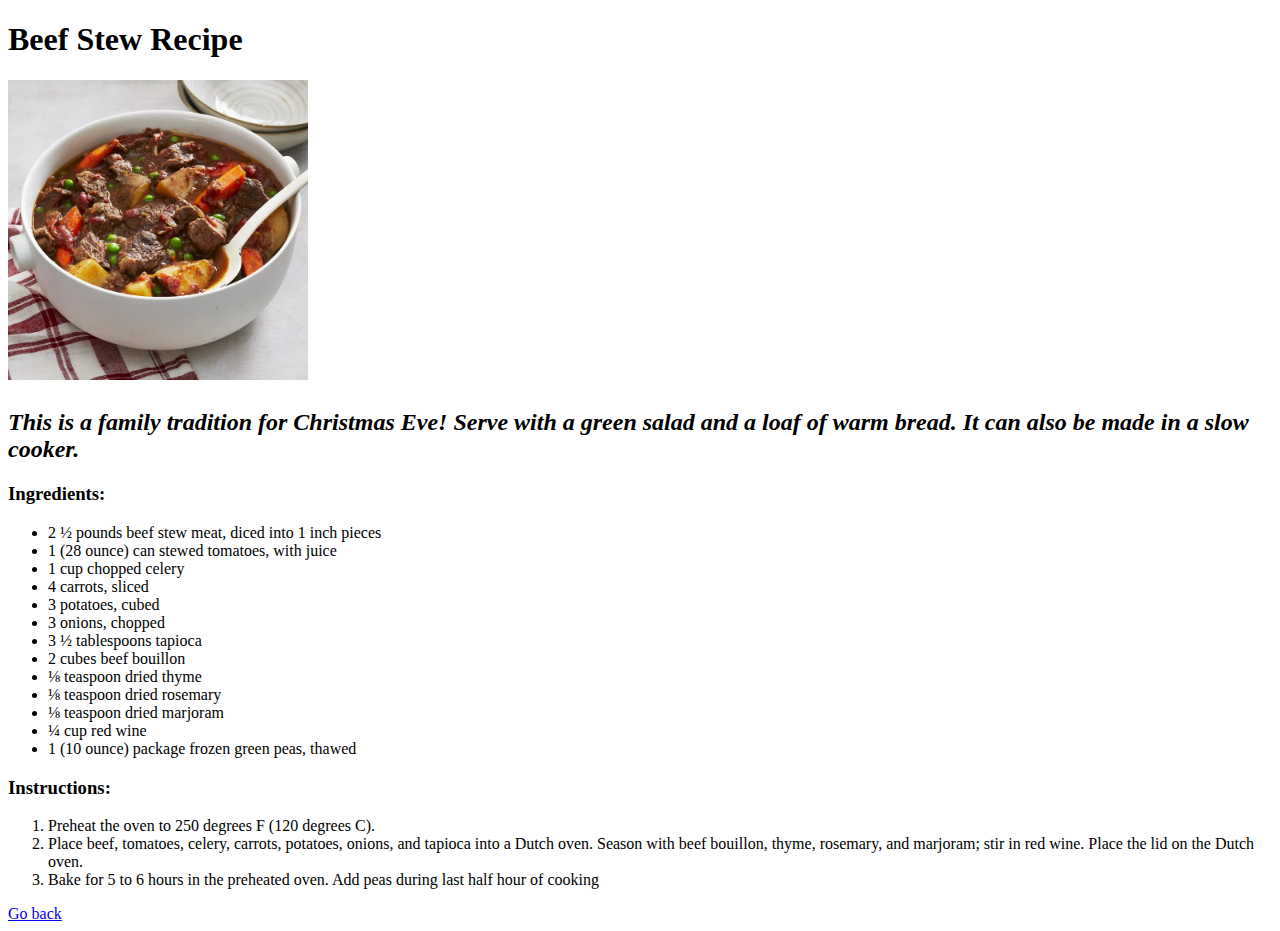
==== recipes/beef_stew.html @ 12b90331 "Beef Stew and Thanksgiving Turkey recipes added to homepage. 'Go back' button implemented in each re" ====
<!DOCTYPE html>
<html lang="en">
<head>
    <meta charset="UTF-8">
    <meta name="viewport" content="width=device-width, initial-scale=1.0">
    <title>Beef Stew</title>
</head>
<body>
    <h1>Beef Stew Recipe</h1>
    <h1><img src="../images/beef_stew.jpg" alt="beef_stew" length="300" width="300"></h1>
    <h2><em>This is a family tradition for Christmas Eve! Serve with a green salad and a loaf of warm bread. It can also be made in a slow cooker.</em></h2>
    <h3><strong>Ingredients:</strong></h3>
    <ul>
        <li>2 ½ pounds beef stew meat, diced into 1 inch pieces</li>
        <li>1 (28 ounce) can stewed tomatoes, with juice</li>
        <li>1 cup chopped celery</li>
        <li>4 carrots, sliced</li>
        <li>3 potatoes, cubed</li>
        <li>3 onions, chopped</li>
        <li>3 ½ tablespoons tapioca</li>
        <li>2 cubes beef bouillon</li>
        <li>⅛ teaspoon dried thyme</li>
        <li>⅛ teaspoon dried rosemary</li>
        <li>⅛ teaspoon dried marjoram</li>
        <li>¼ cup red wine</li>
        <li>1 (10 ounce) package frozen green peas, thawed</li>
    </ul>
    <h3><strong>Instructions:</strong></h3>
    <ol>
        <li>Preheat the oven to 250 degrees F (120 degrees C).</li>
        <li>Place beef, tomatoes, celery, carrots, potatoes, onions, and tapioca into a Dutch oven. Season with beef bouillon, thyme, rosemary, and marjoram; stir in red wine. Place the lid on the Dutch oven.</li>
        <li>Bake for 5 to 6 hours in the preheated oven. Add peas during last half hour of cooking</li>
    </ol>
    <a href="../index.html">Go back</a>
</body>
</html>
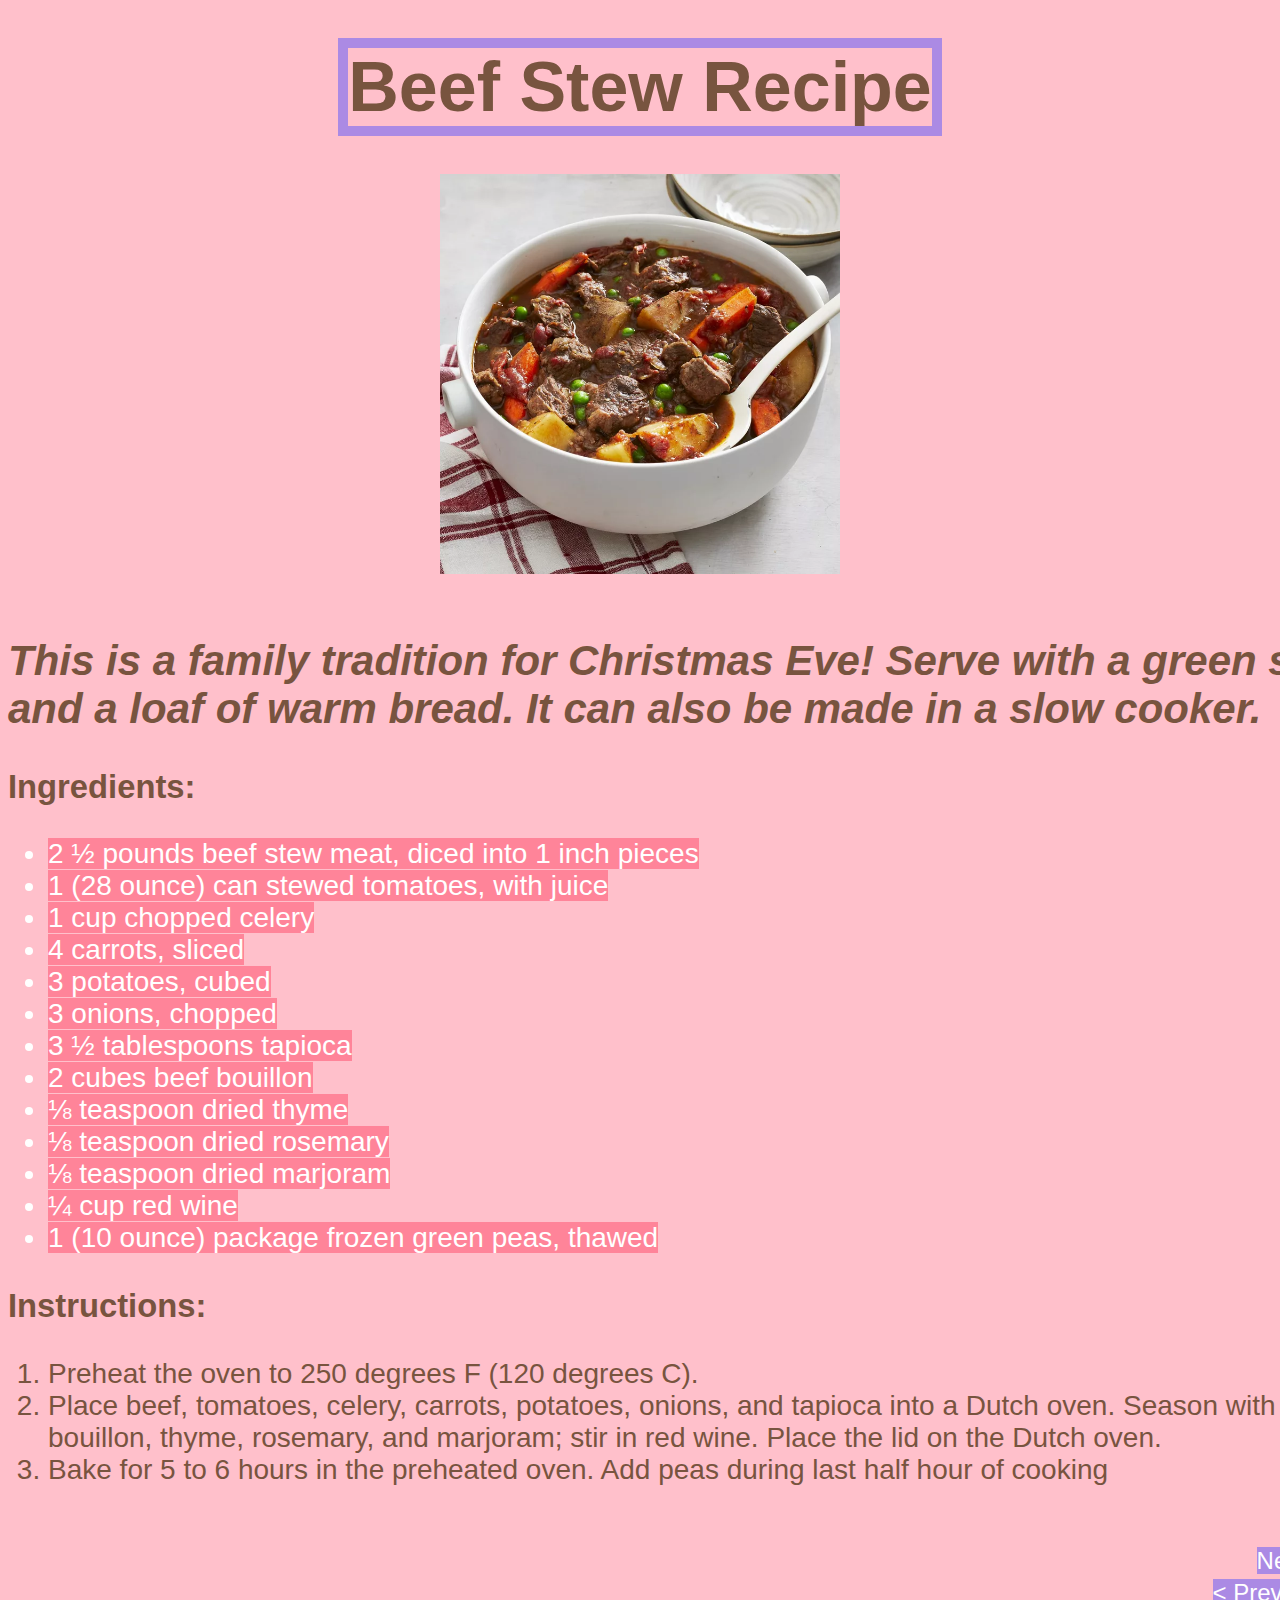
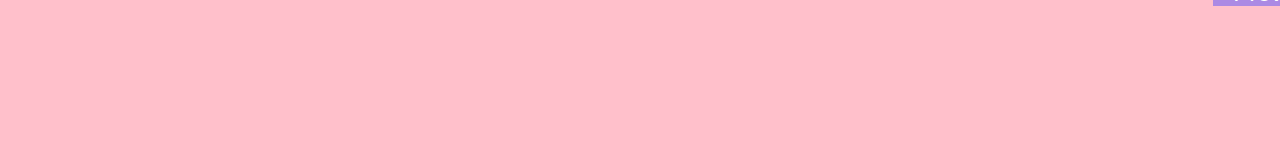
==== commit 824232ca: "CSS added to each recipe page Directories for go back, next recipe, previous recipe added to page" ====
--- a/recipes/beef_stew.html
+++ b/recipes/beef_stew.html
@@ -1,36 +1,46 @@
 <!DOCTYPE html>
 <html lang="en">
+
 <head>
     <meta charset="UTF-8">
     <meta name="viewport" content="width=device-width, initial-scale=1.0">
     <title>Beef Stew</title>
+    <link rel="stylesheet" type="text/css" href="../style.css" />
 </head>
+
 <body>
-    <h1>Beef Stew Recipe</h1>
-    <h1><img src="../images/beef_stew.jpg" alt="beef_stew" length="300" width="300"></h1>
-    <h2><em>This is a family tradition for Christmas Eve! Serve with a green salad and a loaf of warm bread. It can also be made in a slow cooker.</em></h2>
-    <h3><strong>Ingredients:</strong></h3>
-    <ul>
-        <li>2 ½ pounds beef stew meat, diced into 1 inch pieces</li>
-        <li>1 (28 ounce) can stewed tomatoes, with juice</li>
-        <li>1 cup chopped celery</li>
-        <li>4 carrots, sliced</li>
-        <li>3 potatoes, cubed</li>
-        <li>3 onions, chopped</li>
-        <li>3 ½ tablespoons tapioca</li>
-        <li>2 cubes beef bouillon</li>
-        <li>⅛ teaspoon dried thyme</li>
-        <li>⅛ teaspoon dried rosemary</li>
-        <li>⅛ teaspoon dried marjoram</li>
-        <li>¼ cup red wine</li>
-        <li>1 (10 ounce) package frozen green peas, thawed</li>
-    </ul>
-    <h3><strong>Instructions:</strong></h3>
-    <ol>
-        <li>Preheat the oven to 250 degrees F (120 degrees C).</li>
-        <li>Place beef, tomatoes, celery, carrots, potatoes, onions, and tapioca into a Dutch oven. Season with beef bouillon, thyme, rosemary, and marjoram; stir in red wine. Place the lid on the Dutch oven.</li>
-        <li>Bake for 5 to 6 hours in the preheated oven. Add peas during last half hour of cooking</li>
-    </ol>
-    <a href="../index.html">Go back</a>
+    <h1><span class="title">Beef Stew Recipe</span></h1>
+    <h1><img src="../images/beef_stew.jpg" alt="beef_stew" length="400" width="400"></h1>
+    <div class="center">
+        <h2><em>This is a family tradition for Christmas Eve! Serve with a green salad and a loaf of warm bread. It can
+                also be made in a slow cooker.</em></h2>
+        <h3><strong>Ingredients:</strong></h3>
+        <ul>
+            <li><span class="list">2 ½ pounds beef stew meat, diced into 1 inch pieces</span></li>
+            <li><span class="list">1 (28 ounce) can stewed tomatoes, with juice</span></li>
+            <li><span class="list">1 cup chopped celery</span></li>
+            <li><span class="list">4 carrots, sliced</span></li>
+            <li><span class="list">3 potatoes, cubed</span></li>
+            <li><span class="list">3 onions, chopped</span></li>
+            <li><span class="list">3 ½ tablespoons tapioca</span></li>
+            <li><span class="list">2 cubes beef bouillon</span></li>
+            <li><span class="list">⅛ teaspoon dried thyme</span></li>
+            <li><span class="list">⅛ teaspoon dried rosemary</span></li>
+            <li><span class="list">⅛ teaspoon dried marjoram</span></li>
+            <li><span class="list">¼ cup red wine</span></li>
+            <li><span class="list">1 (10 ounce) package frozen green peas, thawed</span></li>
+        </ul>
+        <h3><strong>Instructions:</strong></h3>
+        <ol>
+            <li>Preheat the oven to 250 degrees F (120 degrees C).</li>
+            <li>Place beef, tomatoes, celery, carrots, potatoes, onions, and tapioca into a Dutch oven. Season with beef
+                bouillon, thyme, rosemary, and marjoram; stir in red wine. Place the lid on the Dutch oven.</li>
+            <li>Bake for 5 to 6 hours in the preheated oven. Add peas during last half hour of cooking</li>
+        </ol>
+    </div>
+    <div class="next_recipe"><a href="./thanksgiving_turkey.html"> Next Recipe > </a></div>
+    <div class="next_recipe"><a href="./lasagna.html"> < Previous Recipe  </a></div>
+    <div class="go_back"><a href="../index.html"> << Go Back  </a></div>
 </body>
+
 </html>--- a/style.css
+++ b/style.css
@@ -0,0 +1,66 @@
+body {
+    background-color: pink;
+    color: rgb(120, 84, 63);
+    font-family: Verdana, sans-serif;
+    font-size: 28px;
+
+}
+
+h1 {
+    text-align:center;
+    font-size: 70px;
+    
+}
+a.homepage {
+    background-color: rgb(255,132,153);
+    color: white;
+    text-decoration: none;
+    font-size: 40px;
+    
+}
+
+a {
+    background-color: rgb(171, 138, 228);
+    color: white;
+    text-decoration: none;
+    font-size: 24px;
+    
+}
+
+ul{
+    color: white;
+}
+
+
+span.title {
+    text-align: center;
+    border: rgb(171, 138, 228) 10px solid;
+
+}
+
+span.list{
+    background-color: rgb(255,132,153);
+}
+
+div.center{
+    width: 50em;
+    margin-left: auto;
+    margin-right: auto;
+}
+div.next_recipe{
+    position: relative;
+    top: 30px;
+    width: 50em;
+    text-align: right;
+    margin-left: auto;
+    margin-right: auto;
+}
+div.go_back{
+    position: relative;
+    height: 160px;
+    top: 30px;
+    width: 50em;
+    text-align: right;
+    margin-left: auto;
+    margin-right: auto;
+}
